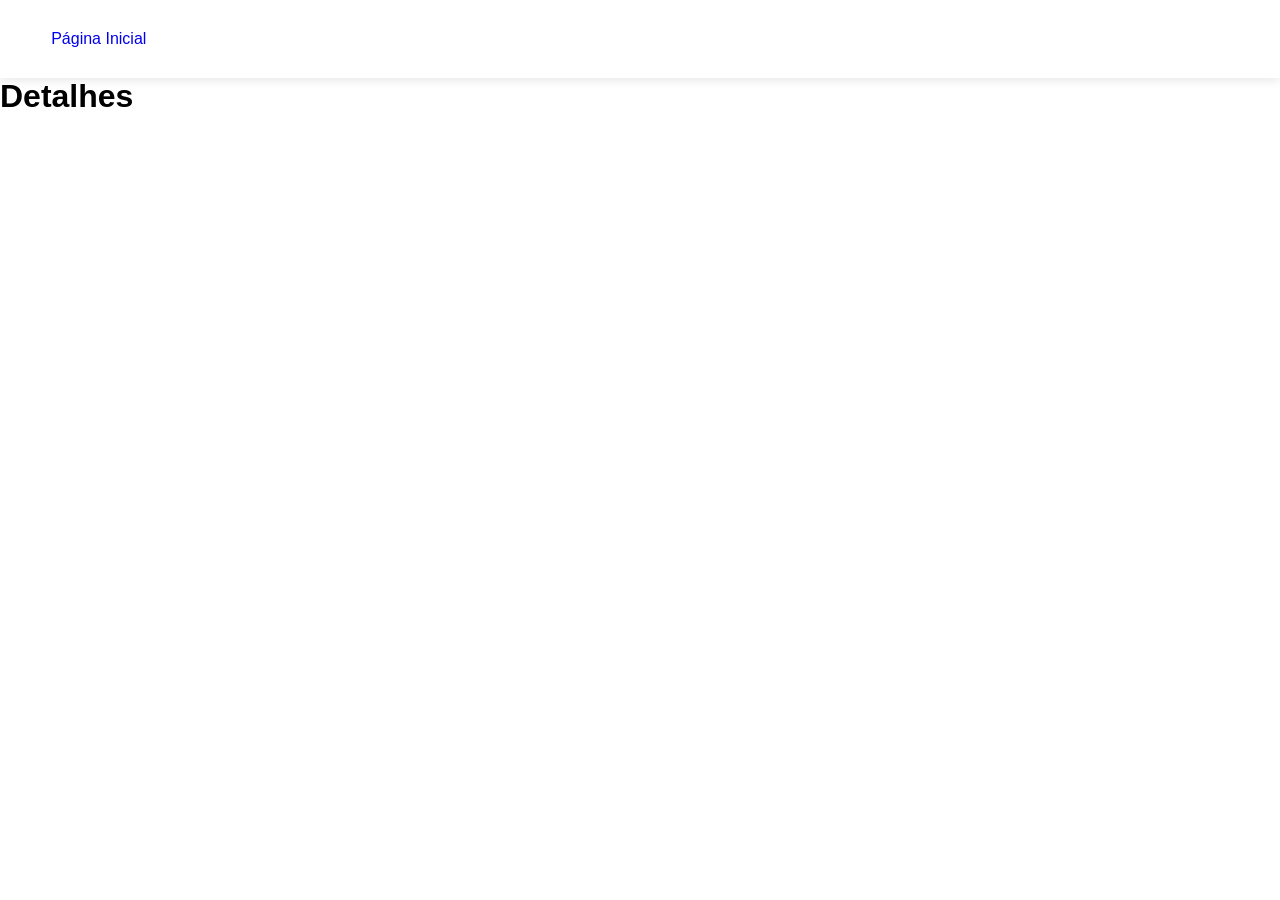
==== public/detalhes.html @ 8f1afe5a "Início do projeto" ====
<!DOCTYPE html>
<html lang="pt-BR">
<head>
    <meta charset="UTF-8">
    <meta name="viewport" content="width=device-width, initial-scale=1.0">
    <title>Detalhes</title>
    <link rel="stylesheet" href="style.css">
    <script src="app.js" defer></script>
</head>
<body>
    <header>
        <nav>
            <ul>
                <li><a href="index.html">Página Inicial</a></li>
            </ul>
        </nav>
    </header>
    <main>
        <h1>Detalhes</h1>
    </main>
</body>
</html>
---- public/style.css ----
* {
    margin: 0;
    padding: 0;
    box-sizing: border-box;
    font-family: "Montserrat", sans-serif;
}

body {
    background-color: rgb(255, 255, 255);
    min-height: 100vh;
    display: flex;
    flex-direction: column;
}

header {
    padding: 20px 4%;
    background-color: #fff;
    box-shadow: 0 2px 10px rgba(0, 0, 0, 0.1);
    position: sticky;
    top: 0;
    z-index: 1000;
}

.titulonav {
    color: #7500b8;
    font-weight: bold;
}

.pesquisa {
    display: flex;
    align-items: center;
    justify-content: space-between;
    flex-wrap: wrap;
    gap: 20px;
    max-width: 1200px;
    margin: 0 auto;
}

.nav-link {
    color: #333;
    transition: color 0.3s ease;
}

.nav-link:hover {
    color: #7500b8;
}

header a {
    text-decoration: none;
}

header ul {
    list-style-type: none;
    display: flex;
    flex-wrap: wrap;
    gap: 30px;
}

header nav ul li {
    padding: 10px 0;
    position: relative;
}

header nav ul li::after {
    content: '';
    position: absolute;
    width: 0;
    height: 2px;
    bottom: 0;
    left: 0;
    background-color: #7500b8;
    transition: width 0.3s ease;
}

header nav ul li:hover::after {
    width: 100%;
}

.btn-primary {
    background-color: #7500b8;
    border-color: #7500b8;
}

.btn-primary:hover {
    background-color: #5a008f;
    border-color: #5a008f;
}

.bebidas {
    display: grid;
    grid-template-columns: repeat(auto-fit, minmax(300px, 1fr));
    gap: 40px;
    padding: 40px 20px;
    text-align: center;
}

main .img-gin img,
main .img-mule img,
main .img-pina img,
main .img-mojito img {
    width: 100%;
    max-width: 300px;
    height: auto;
    border-radius: 12px;
    object-fit: cover;
    transition: transform 0.3s ease;
}

main .img-gin img:hover,
main .img-mule img:hover,
main .img-pina img:hover,
main .img-mojito img:hover {
    transform: scale(1.05);
}

.img-gin, .img-mule, .img-pina, .img-mojito {
    display: flex;
    flex-direction: column;
    align-items: center;
    gap: 20px;
    padding: 20px;
    background-color: #fff;
    border-radius: 15px;
    box-shadow: 0 4px 15px rgba(0, 0, 0, 0.1);
    transition: transform 0.3s ease;
}

.img-gin:hover, .img-mule:hover, .img-pina:hover, .img-mojito:hover {
    transform: translateY(-5px);
}

.tsobrenos {
    padding: 50px 20px;
    text-align: center;
    background-color: #f9f9f9;
}

.sobrenos {
    padding: 20px;
    max-width: 800px;
    margin: 0 auto;
}

main .text-imagem {
    text-align: justify;
    max-width: 600px;
    margin: 0 auto;
}

.ingredientes {
    list-style-type: none;
    margin-top: 15px;
    padding: 0;
    text-align: left;
}

.ingredientes li {
    margin-bottom: 8px;
    padding-left: 20px;
    position: relative;
}

.ingredientes li::before {
    content: "•";
    color: #7500b8;
    position: absolute;
    left: 0;
}

footer {
    background-color: #7500b8;
    color: white;
    padding: 30px 0;
    margin-top: auto;
}

.footer-content {
    max-width: 1200px;
    margin: 0 auto;
    padding: 0 20px;
    display: flex;
    justify-content: space-between;
    align-items: center;
    flex-wrap: wrap;
    gap: 20px;
}

.footer-info {
    text-align: left;
}

.footer-info p {
    margin: 5px 0;
    font-size: 14px;
}

.footer-social {
    display: flex;
    gap: 15px;
}

.social-icon {
    width: 30px;
    height: 30px;
    transition: transform 0.3s ease;
}

.social-icon:hover {
    transform: scale(1.2);
}

/* Media Queries */
@media screen and (max-width: 768px) {
    .pesquisa {
        flex-direction: column;
        align-items: center;
    }

    header nav ul {
        justify-content: center;
        gap: 15px;
    }

    header nav ul li {
        padding: 5px 0;
    }

    .bebidas {
        grid-template-columns: 1fr;
    }

    .tsobrenos {
        padding: 30px 15px;
    }

    .sobrenos {
        padding: 15px;
    }

    .footer-content {
        flex-direction: column;
        text-align: center;
    }

    .footer-info {
        text-align: center;
    }
}

@media screen and (max-width: 480px) {
    header {
        padding: 15px 4%;
    }

    header .btn-contato button {
        padding: 10px 30px;
        font-size: 16px;
    }

    .img-gin, .img-mule, .img-pina, .img-mojito {
        padding: 15px;
    }

    main .text-imagem {
        padding: 0 15px;
    }
}

.card {
    transition: transform 0.3s ease;
    border: none;
}

.card:hover {
    transform: translateY(-5px);
}

.card-img-top {
    border-radius: 12px 12px 0 0;
    transition: transform 0.3s ease;
}

.card:hover .card-img-top {
    transform: scale(1.05);
}
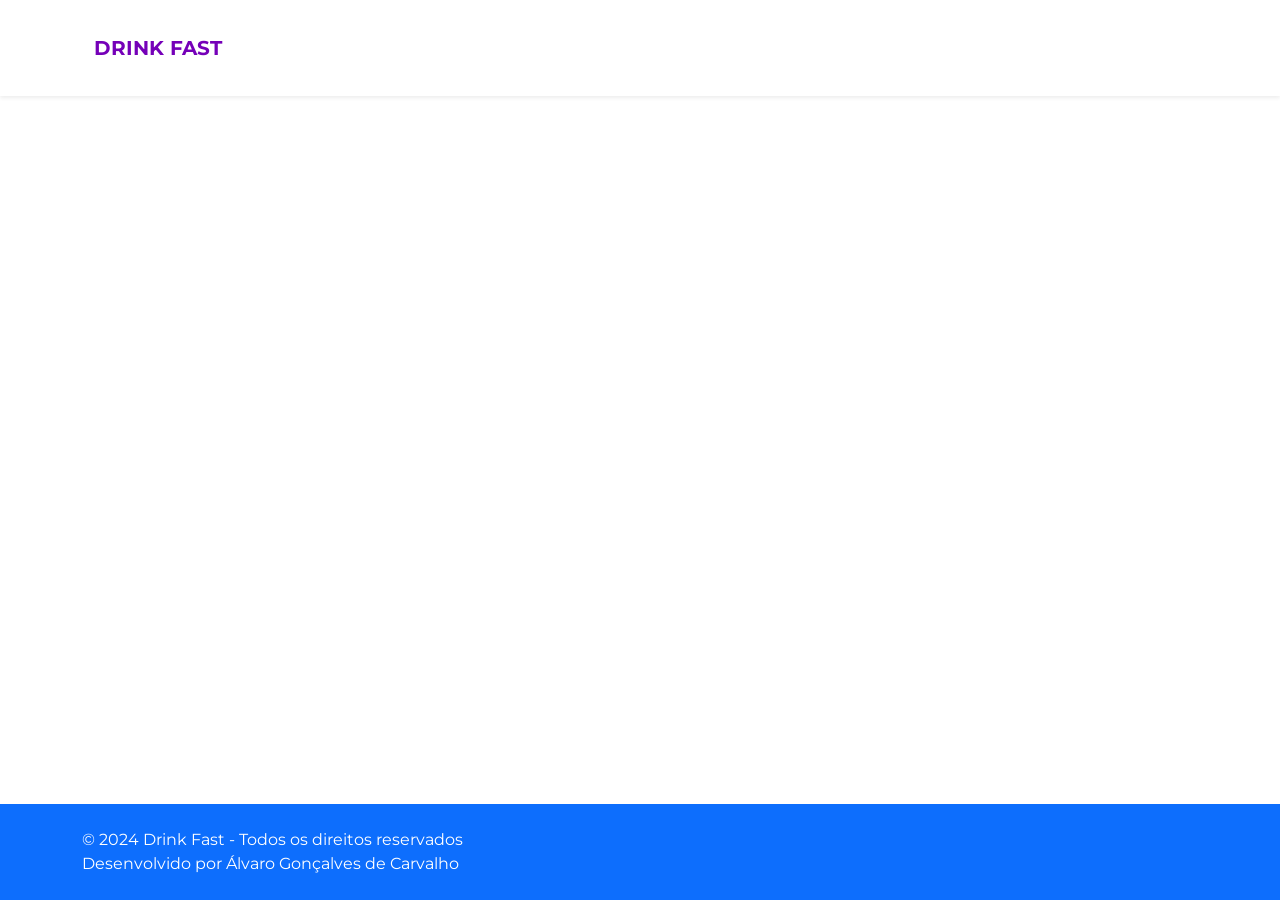
==== commit 365efb53: "Arquivos não salvos, agora resolvidos" ====
--- a/public/detalhes.html
+++ b/public/detalhes.html
@@ -3,20 +3,45 @@
 <head>
     <meta charset="UTF-8">
     <meta name="viewport" content="width=device-width, initial-scale=1.0">
-    <title>Detalhes</title>
+    <title>Detalhes do Drink</title>
+    <!-- Bootstrap CSS -->
+    <link href="https://cdn.jsdelivr.net/npm/bootstrap@5.3.2/dist/css/bootstrap.min.css" rel="stylesheet">
+    <link rel="preconnect" href="https://fonts.googleapis.com">
+    <link rel="preconnect" href="https://fonts.gstatic.com" crossorigin>
+    <link href="https://fonts.googleapis.com/css2?family=Montserrat:ital,wght@0,100..900;1,100..900&display=swap"
+        rel="stylesheet">
     <link rel="stylesheet" href="style.css">
     <script src="app.js" defer></script>
 </head>
 <body>
-    <header>
-        <nav>
-            <ul>
-                <li><a href="index.html">Página Inicial</a></li>
-            </ul>
-        </nav>
+    <header class="sticky-top bg-white shadow-sm">
+        <div class="container">
+            <nav class="navbar navbar-expand-lg navbar-light">
+                <div class="container-fluid">
+                    <a class="navbar-brand titulonav" href="index.html">DRINK FAST</a>
+                </div>
+            </nav>
+        </div>
     </header>
-    <main>
-        <h1>Detalhes</h1>
+
+    <main class="py-5">
+        <div class="container">
+            <!-- O conteúdo será inserido aqui dinamicamente pelo JavaScript -->
+        </div>
     </main>
+
+    <footer class="bg-primary text-white py-4">
+        <div class="container">
+            <div class="row align-items-center">
+                <div class="col-md-6">
+                    <p class="mb-0">© 2024 Drink Fast - Todos os direitos reservados</p>
+                    <p class="mb-0">Desenvolvido por Álvaro Gonçalves de Carvalho</p>
+                </div>
+            </div>
+        </div>
+    </footer>
+
+    <!-- Bootstrap JS -->
+    <script src="https://cdn.jsdelivr.net/npm/bootstrap@5.3.2/dist/js/bootstrap.bundle.min.js"></script>
 </body>
 </html> 
